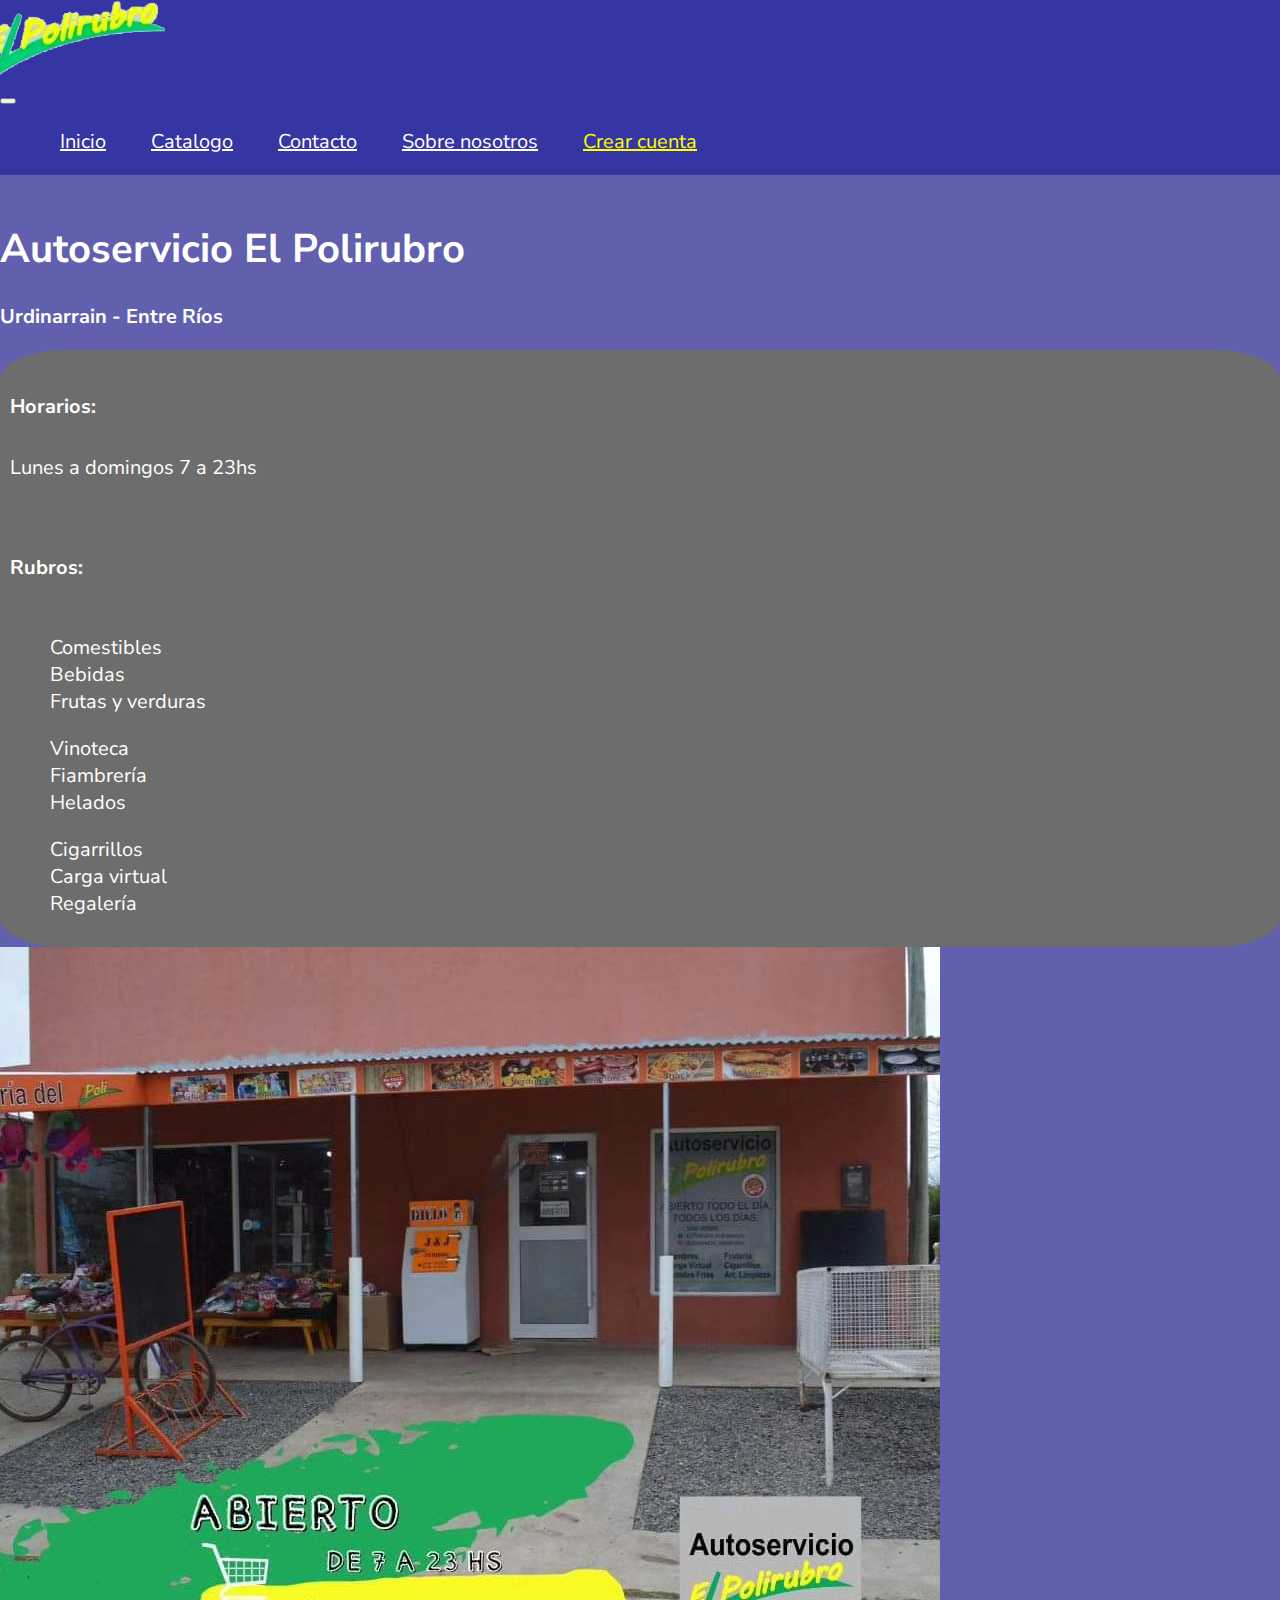
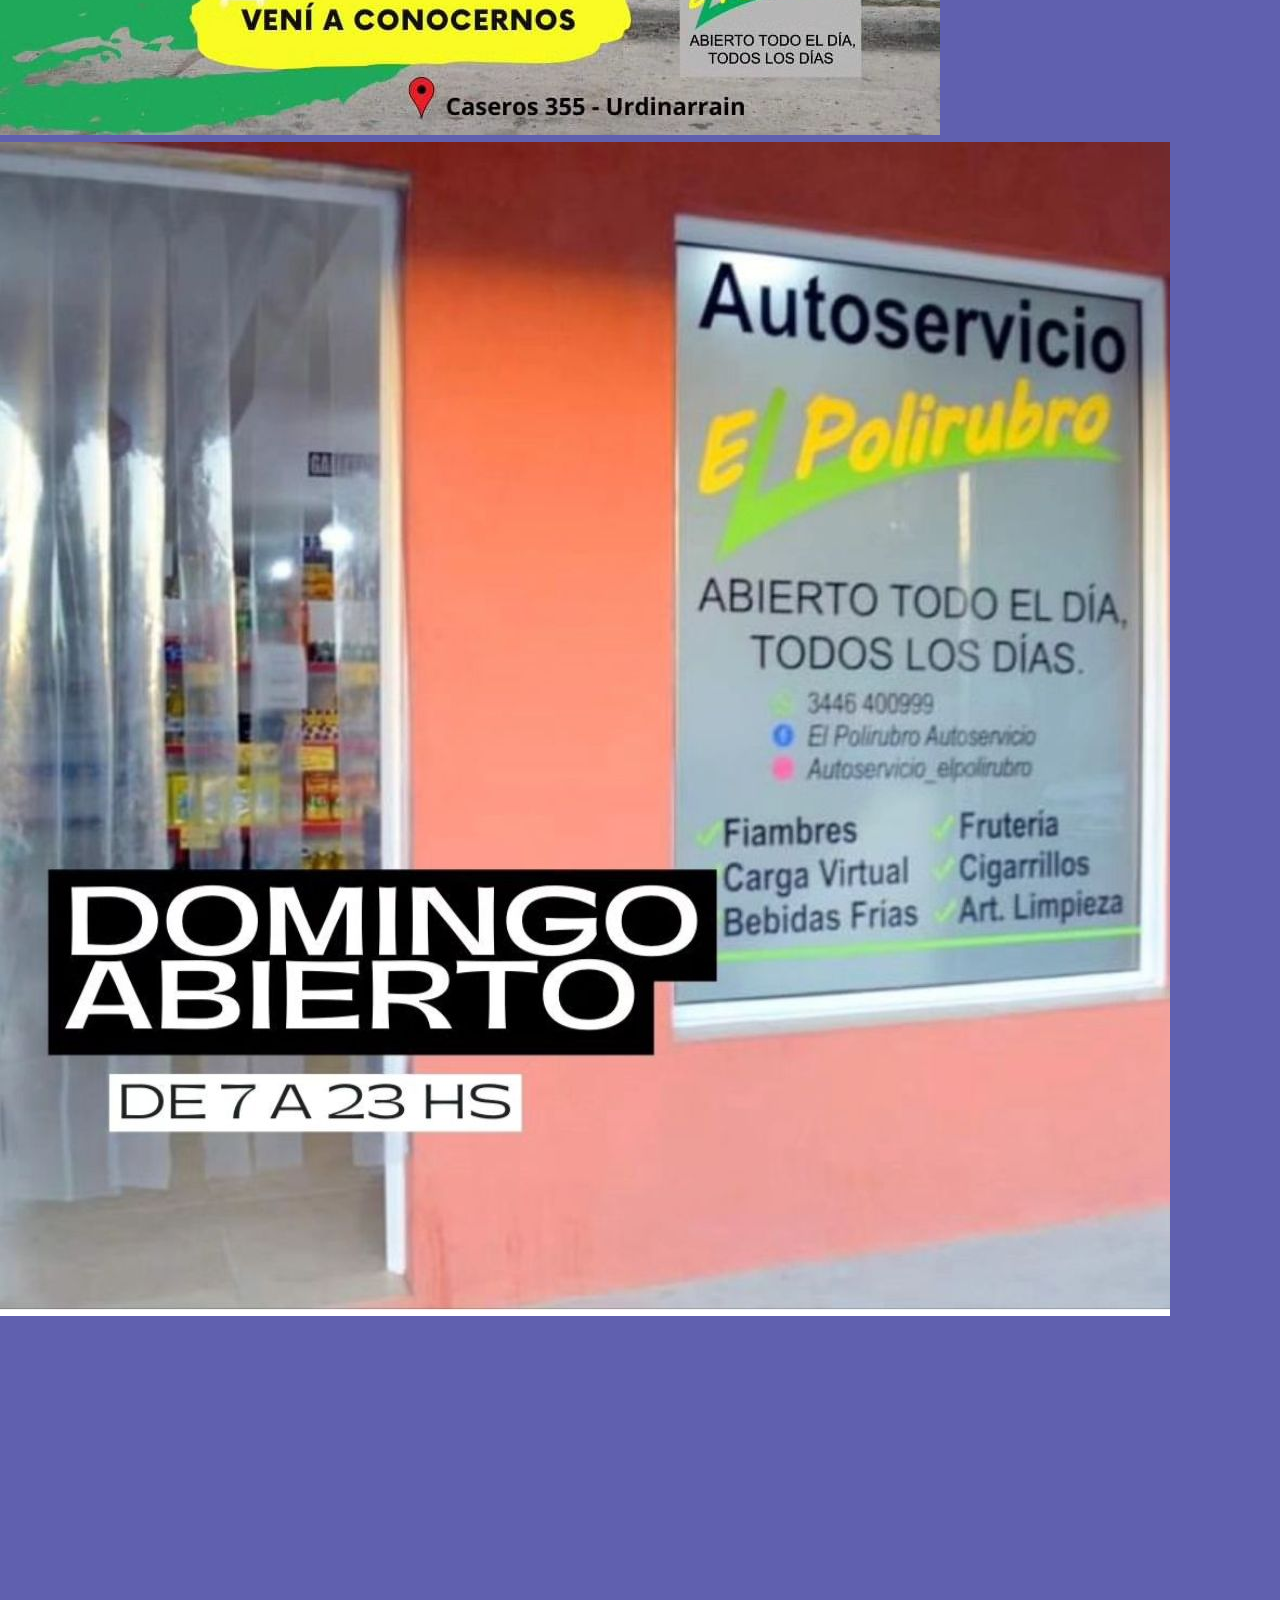
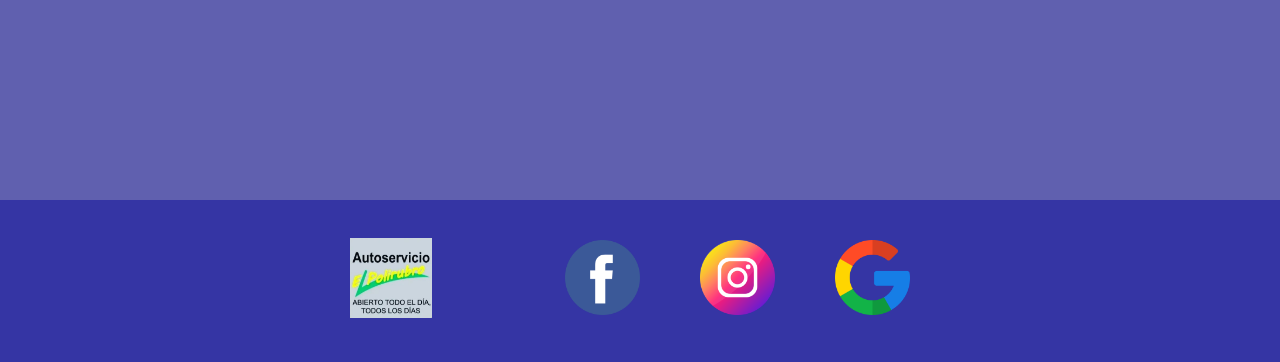
==== index.html @ 54d56a09 "Preentrega proyecto coderhouse - lucas propp" ====
<!DOCTYPE html>
<html lang="en">
<head>
  <meta charset="UTF-8">
  <meta name="viewport" content="width=device-width, initial-scale=1.0">
  <title>El Polirubro</title>
  

  <!-- BOOTSTRAP -->
  <link href="https://cdn.jsdelivr.net/npm/bootstrap@5.3.1/dist/css/bootstrap.min.css" rel="stylesheet" integrity="sha384-4bw+/aepP/YC94hEpVNVgiZdgIC5+VKNBQNGCHeKRQN+PtmoHDEXuppvnDJzQIu9" crossorigin="anonymous">


  <!--Google fonts-->
  <link rel="preconnect" href="https://fonts.googleapis.com">
  <link rel="preconnect" href="https://fonts.gstatic.com" crossorigin>
  <link href="https://fonts.googleapis.com/css2?family=Nunito+Sans:opsz,wght@6..12,400;6..12,500;6..12,700&display=swap" rel="stylesheet">

    <!-- CSS-->
    <link rel="stylesheet" href="/css/style.css">

</head>
<body>
  <!----------------BARRA DE NAVEGACION------------------>
  <header id="header">
    <section class="container">
  
      <nav class="navbar navbar-expand-lg"> 
        <!--Logo-->
        <div class="navbar-brand logo">
          <img src="/images/logo.png" alt="" width="150px">
        </div>
  
        <!-- Boton responsive toggler -->
        <button class="navbar-toggler" type="button" data-bs-toggle="collapse" data-bs-target="#navbarNav" aria-controls="navbarNav" aria-expanded="false" aria-label="Toggle navigation">
          <span class="navbar-toggler-icon"></span>
        </button>
  
        <!--Enlaces nav-->
        <div class="collapse navbar-collapse" id="navbarNav">
          <ul class="navbar-nav ml-auto nav-list">
            <li class="nav-item">
              <a class="nav-link" href="/index.html"> Inicio </a>
            </li>
            <li class="nav-item">
              <a class="nav-link" href="/pages/catalogo.html"> Catalogo</a>
            </li>
            <li class="nav-item">
              <a class="nav-link" href="/pages/contacto.html"> Contacto </a>
            </li>
            <li class="nav-item">
              <a class="nav-link" href="/pages/sobrenosotros.html"> Sobre nosotros</a>
            </li>
            <li class="nav-item">
              <a class="nav-link crearcuenta" href="/pages/crearcuenta.html"> Crear cuenta </a>
            </li>
          </ul>
        </div>
      </nav> 
    </section>
  </header>
  

<!--------------------------PRINCIPAL---------------------->
<main id="main" >
  <section class="container ">
    <!-----------------ROW 1-------------------------->
    <div class="row">
      <div class="col-md-6 offset-md-3 text-center">
        <div class="box-titulos">
          <h1 class="mb-4 text-nowrap">Autoservicio El Polirubro</h1>
          <h3 class="mb-4 text-nowrap">Urdinarrain - Entre Ríos</h3>
        </div>
      </div>
    </div>

    <!--------------ROW 2--------------------------->
    <div class="row">
      <div class="col-md-6">
          <div class="mb-4 container-horarios-rubros">
              <!-- Caja para Horarios y Rubros -->
  
              <!--Box horarios-->
              <div class="box-horarios ">
                  <h5 class="text-center">Horarios:</h5>
                  <p class="text-center">Lunes a domingos 7 a 23hs</p>
              </div>
  
              <!--Box rubros con la clase "large-screen" para pantallas grandes -->
              <div class="box-rubros large-screen">
                  <h5 class="text-center">Rubros:</h5>
  
                  <!--Caja listas rubros-->
                  <div class="mt-4 rubros d-flex flex-column flex-md-row">
                      <ul class="mr-md-4">
                          <li>Comestibles</li>
                          <li>Bebidas</li>
                          <li>Frutas y verduras</li>
                      </ul>
                      <ul class="mr-md-4">
                          <li>Vinoteca</li>
                          <li>Fiambrería</li>
                          <li>Helados</li>
                      </ul>
                      <ul>
                          <li>Cigarrillos</li>
                          <li>Carga virtual</li>
                          <li>Regalería</li>
                      </ul>
                  </div>
              </div>
          </div>
      </div>
  
      <!-- Imagen 1 -->
      <div class="col-md-6 img-1 order-md-2">
          <img src="/images/img-1.jpg" alt="Horarios domingo" class="img-fluid mb-4">
      </div>
  </div>
  
    <!----------------------ROW 3--------------------->
    <div class="row">
        
        <!-- Imagen 2 -->
        <div class="col-md-6 img-2">
            <img src="/images/img-2.jpeg" alt="Descuento billetera entre ríos" class="img-fluid mb-4">
        </div>
        <div class="col-md-6 box-ubicacion">
            <!-- Google Maps iframe -->
            <iframe src="https://www.google.com/maps/embed?pb=!1m14!1m8!1m3!1d13432.358842945856!2d-58.8952069!3d-32.6836599!3m2!1i1024!2i768!4f13.1!3m3!1m2!1s0x95b044c1fcae8699%3A0x8dee5770c98f35ab!2sEl%20POLIRUBRO%20AUTOSERVICIO!5e0!3m2!1ses-419!2sar!4v1692497796822!5m2!1ses-419!2sar" width="100%" height="450" style="border:0;" allowfullscreen="" loading="lazy" referrerpolicy="no-referrer-when-downgrade"></iframe>
        </div>
    </div>
</section>

<!--------------------------FOOTER------------------------>
<footer id="footer">
  <div class="container container-footer">
    <section class="contacto d-flex justify-content-between align-items-center">
      <div class="img-footer">
        <img src="/images/img-footer.jpeg" alt="" class="img-fluid">
      </div>
      <ul class="contacto-list list-inline">
        <li class="list-inline-item cont">
          <a class="image-link" href="https://www.facebook.com/ElPoliDeUrdi/" target="_blank">
            <img src="/icons/logo-facebook.png" alt="" class="img-fluid">
          </a>
        </li>
        <li class="list-inline-item">
          <a class="image-link" href="https://www.instagram.com/el_polirubro_autoservicio/" target="_blank">
            <img src="/icons/logo-instagram.png" alt="" class="img-fluid">
          </a>
        </li>
        <li class="list-inline-item">
          <a class="image-link" href="https://www.google.com/maps/place/El+POLIRUBRO+AUTOSERVICIO/@-32.6836599,-58.8952069,15z/data=!4m6!3m5!1s0x95b044c1fcae8699:0x8dee5770c98f35ab!8m2!3d-32.6836599!4d-58.8952069!16s%2Fg%2F11gf1mcb3_?entry=ttu" target="_blank">
            <img src="/icons/logo-google.png" alt="" class="img-fluid">
          </a>
        </li>
      </ul>
    </section>
  </div>
</footer>




</main>


  <script src="https://cdn.jsdelivr.net/npm/bootstrap@5.3.1/dist/js/bootstrap.bundle.min.js" integrity="sha384-HwwvtgBNo3bZJJLYd8oVXjrBZt8cqVSpeBNS5n7C8IVInixGAoxmnlMuBnhbgrkm" crossorigin="anonymous"></script>
    <script src="https://cdn.jsdelivr.net/npm/@popperjs/core@2.11.8/dist/umd/popper.min.js" integrity="sha384-I7E8VVD/ismYTF4hNIPjVp/Zjvgyol6VFvRkX/vR+Vc4jQkC+hVqc2pM8ODewa9r" crossorigin="anonymous"></script>
    <script src="https://cdn.jsdelivr.net/npm/bootstrap@5.3.1/dist/js/bootstrap.min.js" integrity="sha384-Rx+T1VzGupg4BHQYs2gCW9It+akI2MM/mndMCy36UVfodzcJcF0GGLxZIzObiEfa" crossorigin="anonymous"></script>
</body>
</html>
---- css/style.css ----
*{
    font-family: 'Nunito Sans', sans-serif;
    font-size: 20px;
}

body{
    margin: 0;
} 

/*--------------HEADER-----------------------*/
#header {
    display: flex;
    background-color: #3535a4;
    
}

/*  -----Logo-------*/

#header .logo{
    cursor: pointer;
}

#header .logo img{
    height:auto;
    max-width: 100%;
    transition: all 0.3s;
}

#header .logo img:hover{
    transform: scale(1.2);
}

/*-------nav list-----------*/
#header .nav-list li{
    display: inline-block;
    padding: 0 20px;
}

#header .nav-list li a{
    font-size: 1em;
    color: white;
    transition: all 0.3s;
}

#header .nav-list li:hover{
    transform: scale(1.2);
}

#header .nav-list li a:hover{
    color: #bfbf66;
}

/*crear cuenta*/
#header .nav-list li .crearcuenta{
    color: yellow;
}

/*--------------------MAIN----------------------------*/

#main{
    background-color: #6060af;
    padding-top: 20px ;
}



/* ---box titulo---*/

#main .box-titulos{
    color: white;
}

#main h1{
    font-size: 2rem;
}

/* h1 dispositivos móviles */
@media (max-width: 768px) {
    #main h1 {
        font-size: 1.6rem; /* Ajusta el tamaño de fuente para dispositivos móviles */
    }
}


#main h3{
    font-size: 1rem;
}

@media (max-widht: 768px){
    #main h3{
        font-size: 0.8rem;
    }
}

/*----Container box horarios y box rubros------*/
#main .container-horarios-rubros{
    color: white;
    background-color: #6d6d6d;
    border-radius: 5%;

}

#main .container-horarios-rubros .box-horarios{
    padding: 10px 10px;
}

.box-horarios , .box-rubros{
    padding: 10px;
}


#main .container-horarios-rubros .box-rubros{
    display: flex;
    flex-direction: column;
    justify-content: center;
}

#main .container-horarios-rubros .box-rubros ul{
    list-style: none;
}

/*-----------Catalogo.html-------------*/

.container-catalogo{
    color: white;
}

.container-catalogo h1{
    font-size: 1.8em;
}

.container-catalogo .producto{
    margin: 20px;
    padding: 20px;
    border: 1px solid #fff;
    border-radius: 5px;
    text-align: center;
    height: 9em;
    overflow: hidden;
}

.container-catalogo .producto img{
    max-width: 100%;
    height: 90%;
    width: auto;
    object-fit: cover;
}

.container-catalogo .producto p{
    margin-top: 10px;
    font-size: 0.7rem;
}

/*-------Contacto.html----------------*/

.container-contacto{
    padding: 20px;
    margin-top: 20px;
    color: white;
}

.container-contacto .contacto-info{
    text-align: center;
    font-size: 1em;
    margin-bottom: 10px;
}

.container-contacto  h2{
    margin-bottom: 20px;
    color: yellow;
    font-size: 1.2em;
}


.container-contacto .redes-sociales{
    text-align: center;
    margin-top: 30px;
    margin-bottom: 10px;
}

.container-contacto .redes-sociales a{
    font-size: 1.2em;
    margin: 10px;
    color: white;
}

/*-----------sobre nosotros.html-------------*/

.container-sobrenosotros h2{
    font-size: 1.5rem;
    color: yellow;
}

.container-sobrenosotros .col-md-4{
    margin: 20px 0;
}

.container-sobrenosotros .col-md-4 img{
    width: auto;
    height: 90%;
    max-height: 90%;
    border-radius: 5px;
}

.container-sobrenosotros p{
    color: wheat;
}

/*--------------crearcuenta.html---------------*/
.container-crearcuenta {
    color: white;
    margin: 20px 0;
}

.container-crearcuenta h2{
    color: yellow;
    font-size: 1.2em;
}

/* -------------------FOOTER-----------------------*/

#footer {
    background-color: #3535a4;
    
}

.container-footer {
    text-align: center;

}

.img-footer{
    justify-content: flex-start;

}

.img-footer img {
    width: auto;
    max-width: 100%;
    height: 4rem;
    padding-left: 10px;

    
}

.contacto {
    display: flex;
    justify-content: space-between;
    align-items: center;
    max-width: 600px;
    margin: 0 auto;
    background-color: #3535a4;;
    
}

.contacto-list {
    list-style: none;
    padding: 0;
    display: flex;
    margin-left: auto;
    background-color: #3535a4;
}

.contacto-list li {
    margin: 20px 30px; 
}

.contacto-list li img {
    width: auto;
    height: 75px;
}


/*imagenes*/
.img-fluid{
    max-width: 100% ;
    height: auto;
}


/*Google maps*/
#main .container .box-ubicacion iframe{
    padding: 10px 10px;
    max-width: 100%;
}
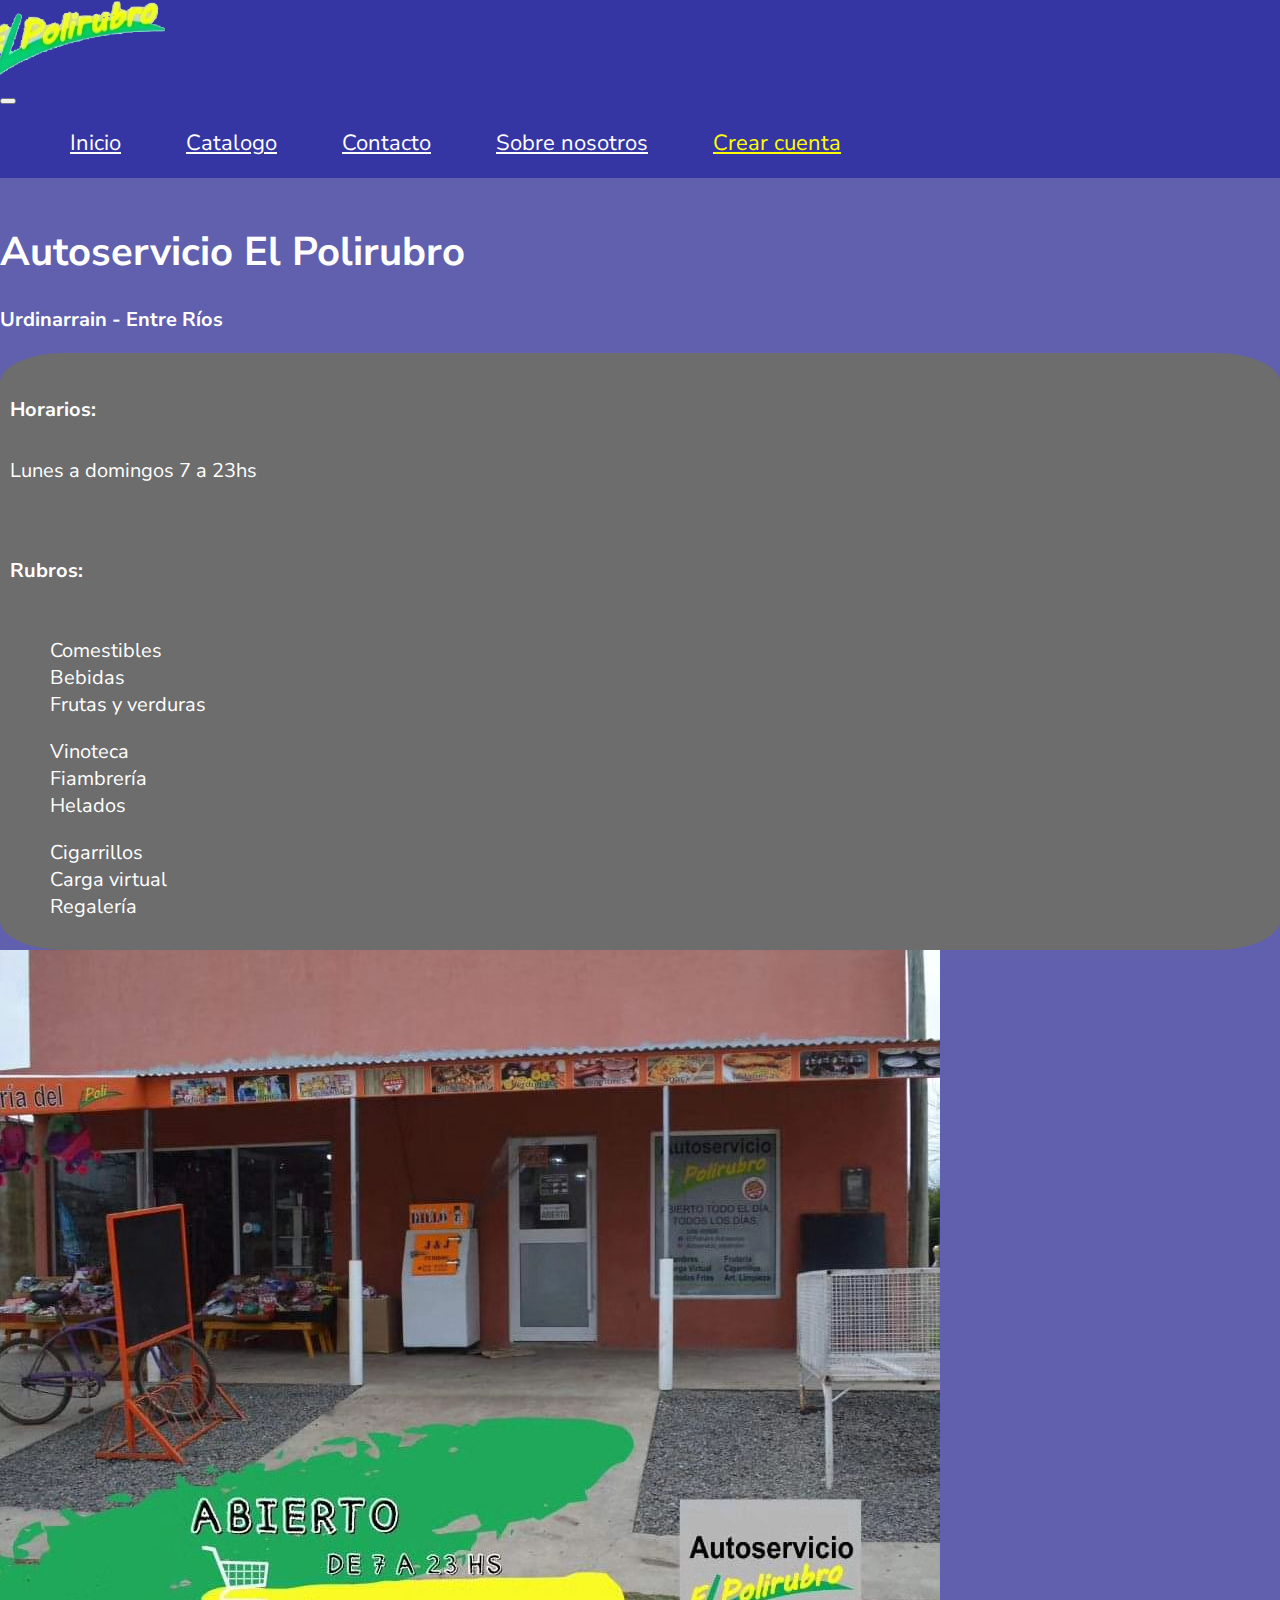
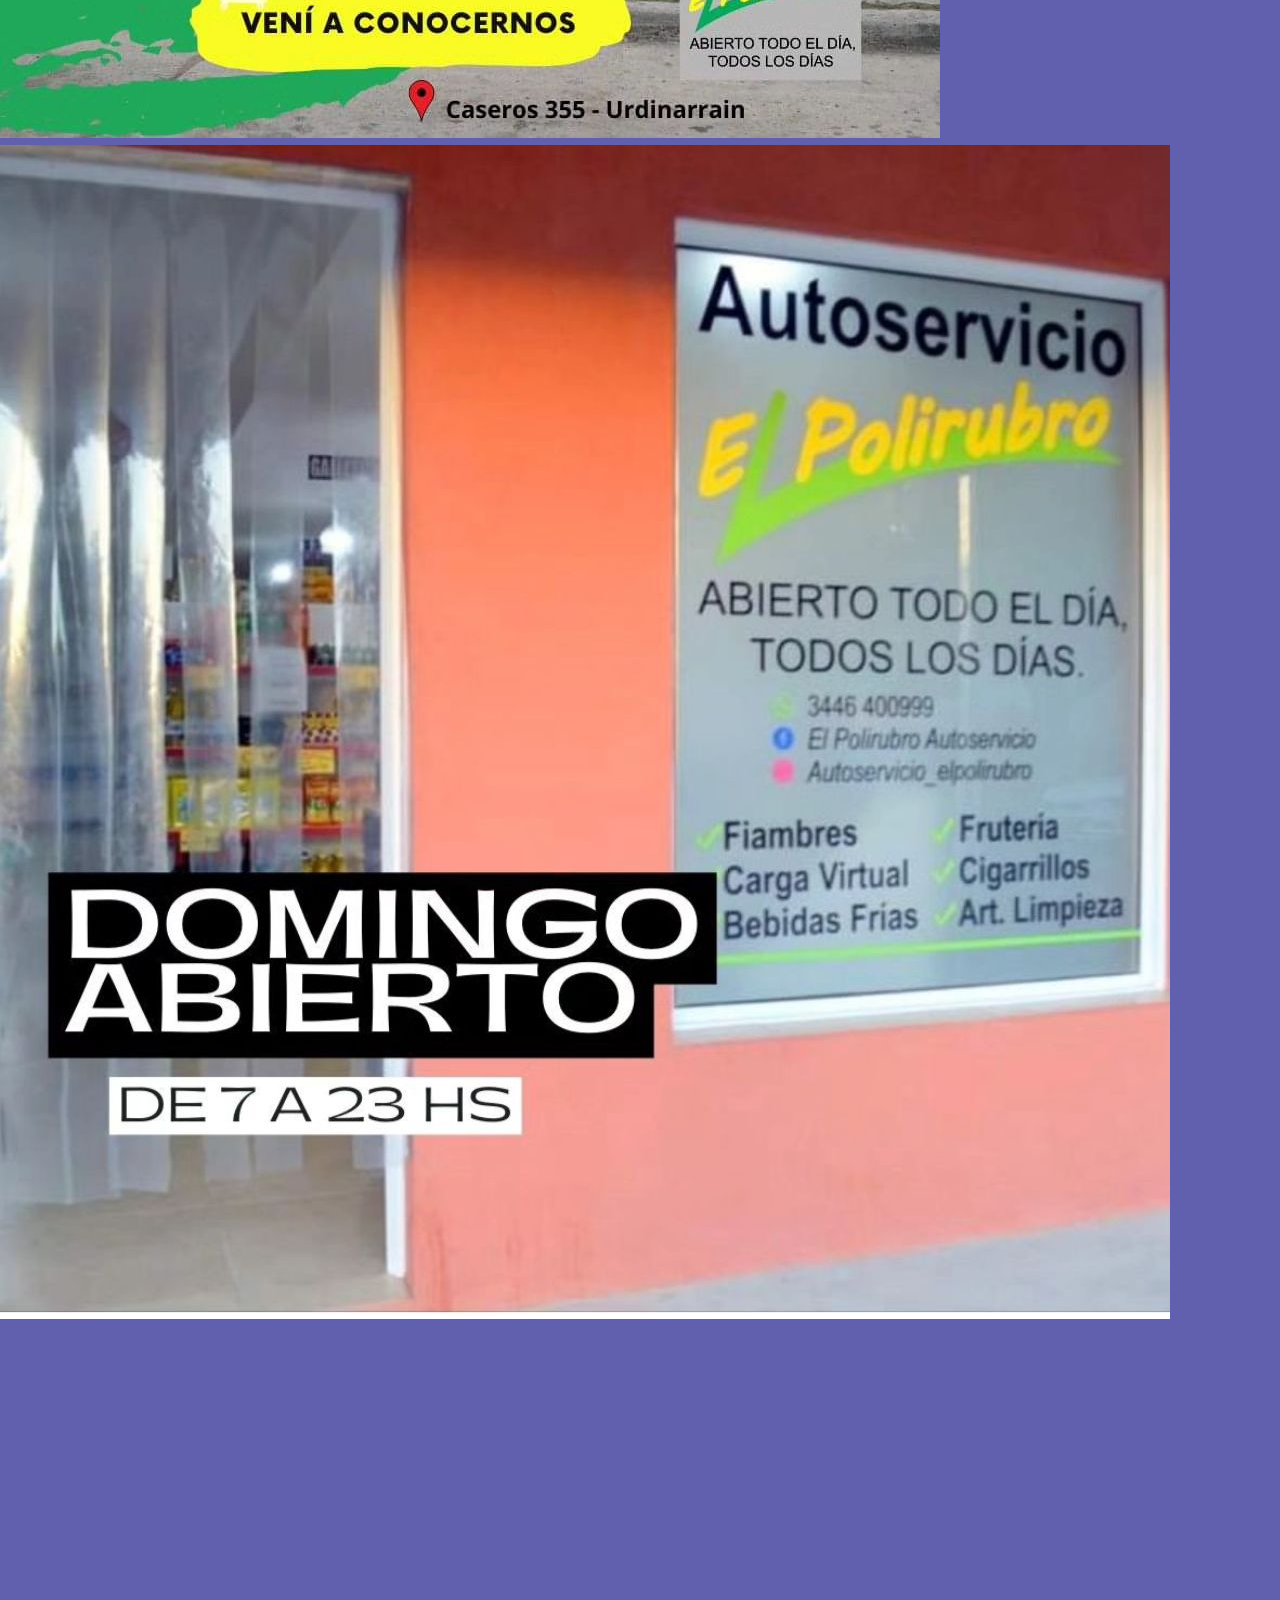
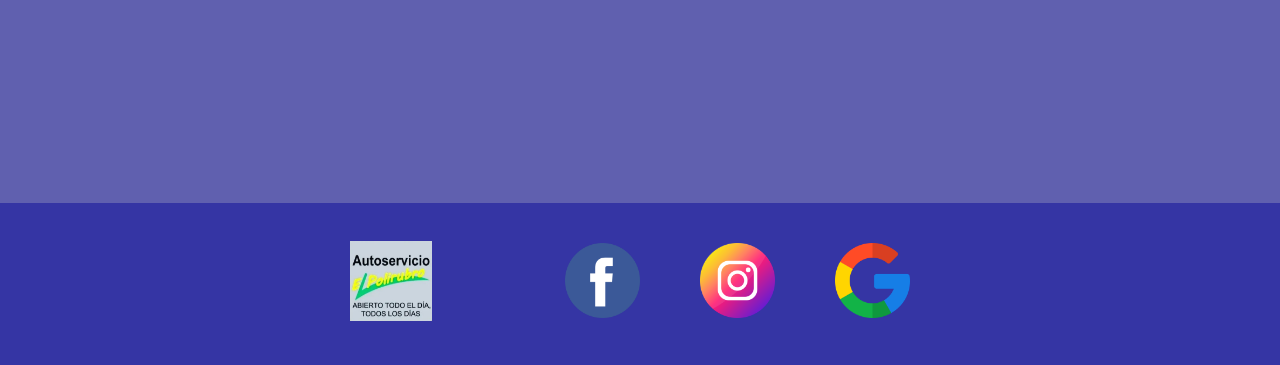
==== commit 78a2dac6: "correccion link href" ====
--- a/index.html
+++ b/index.html
@@ -16,7 +16,7 @@
   <link href="https://fonts.googleapis.com/css2?family=Nunito+Sans:opsz,wght@6..12,400;6..12,500;6..12,700&display=swap" rel="stylesheet">
 
     <!-- CSS-->
-    <link rel="stylesheet" href="/css/style.css">
+    <link rel="stylesheet" href="css/style.css">
 
 </head>
 <body>
--- a/css/style.css
+++ b/css/style.css
@@ -33,11 +33,11 @@
 /*-------nav list-----------*/
 #header .nav-list li{
     display: inline-block;
-    padding: 0 20px;
+    padding: 0 30px;
 }
 
 #header .nav-list li a{
-    font-size: 1em;
+    font-size: 1.1em;
     color: white;
     transition: all 0.3s;
 }
@@ -191,15 +191,16 @@
     color: yellow;
 }
 
-.container-sobrenosotros .col-md-4{
+.container-sobrenosotros .box-img-sn{
     margin: 20px 0;
 }
 
-.container-sobrenosotros .col-md-4 img{
-    width: auto;
+.container-sobrenosotros .box-img-sn img{
+    width: 90%;
     height: 90%;
     max-height: 90%;
     border-radius: 5px;
+    margin: 0 auto;
 }
 
 .container-sobrenosotros p{
@@ -216,6 +217,8 @@
     color: yellow;
     font-size: 1.2em;
 }
+
+
 
 /* -------------------FOOTER-----------------------*/
 
